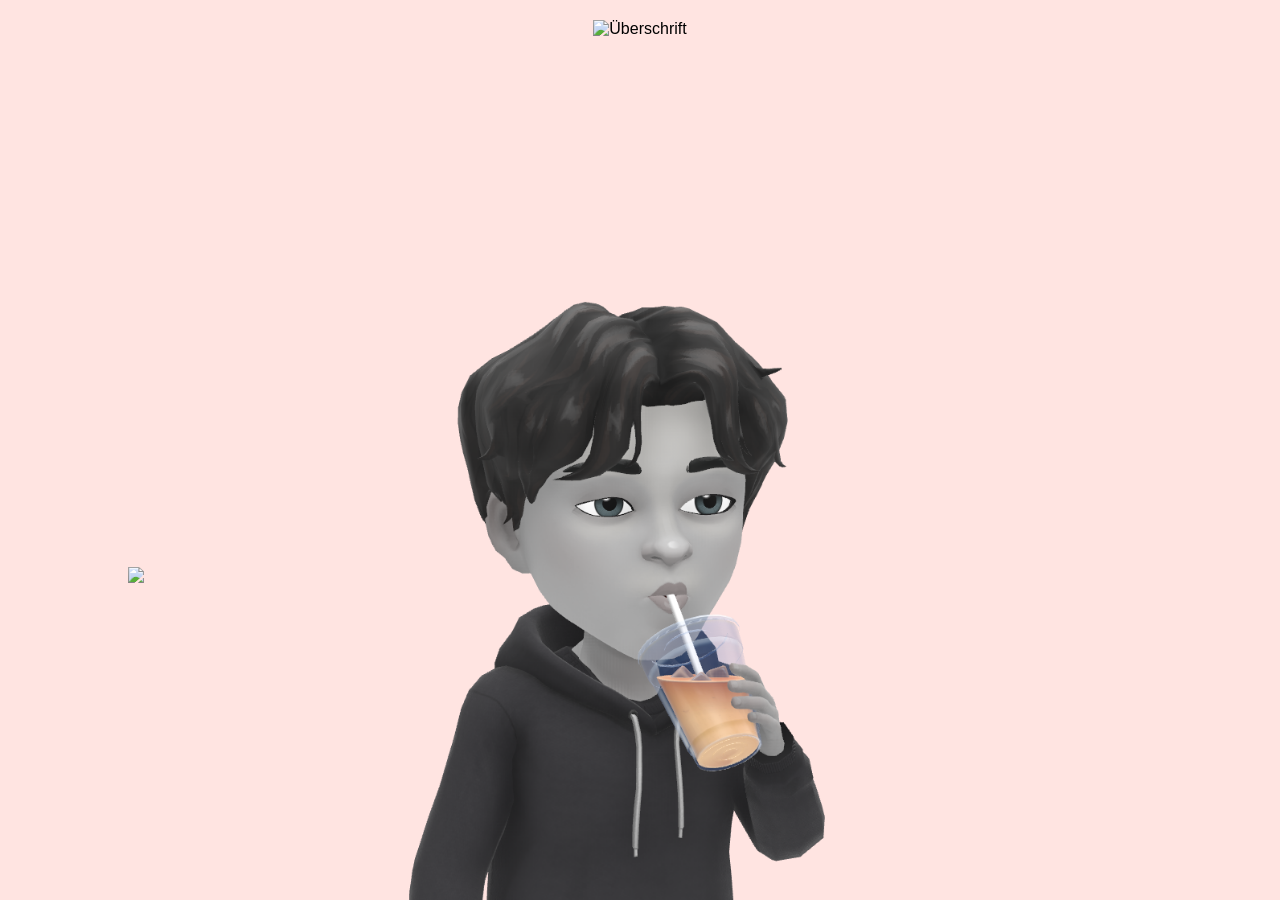
==== index.html @ 6bc4617d "Rename Index.html to index.html" ====
<!DOCTYPE html>
<html lang="de">
<head>
  <meta charset="UTF-8">
  <meta name="viewport" content="width=device-width, initial-scale=1.0, maximum-scale=1.0, user-scalable=no">
  <title>Remember!</title>
  <link rel="stylesheet" href="Remember.css">
</head>
<body>
  <div id="container">
    <img id="headline" src="img/Speechbubble.png" alt="Überschrift">

    <div id="speech-container" class="hidden">
      <img id="speech-bubble" src="img/Speechbubble.png" alt="Sprechblase">
      <div id="speech-text"></div>
    </div>

    <img id="bitmoji" src="img/Idle.png" alt="Bitmoji">
  </div>

  <script src="Remember.js"></script>
</body>
</html>
---- Remember.css ----
body, html {
  margin: 0;
  padding: 0;
  width: 100%;
  height: 100%;
  background-color: #ffe4e1; /* helles rosa */
  overflow: hidden;
  font-family: sans-serif;
}

#container {
  position: relative;
  width: 100%;
  height: 100%;
  text-align: center;
}

#headline {
  margin-top: 20px;
  width: 60%;
  max-width: 300px;
}

#speech-container {
  position: absolute;
  bottom: 35%;
  width: 80%;
  left: 50%;
  transform: translateX(-50%);
  display: flex;
  flex-direction: column;
  align-items: center;
}

#speech-bubble {
  width: 100%;
}

#speech-text {
  position: absolute;
  top: 20%;
  left: 10%;
  right: 10%;
  text-align: center;
  font-size: 1.2em;
  word-wrap: break-word;
  overflow-wrap: break-word;
}

#bitmoji {
  position: absolute;
  bottom: 0;
  left: 50%;
  transform: translateX(-50%);
  width: 50vw; /* Hälfte der Bildschirmbreite */
}

.hidden {
  display: none;
}
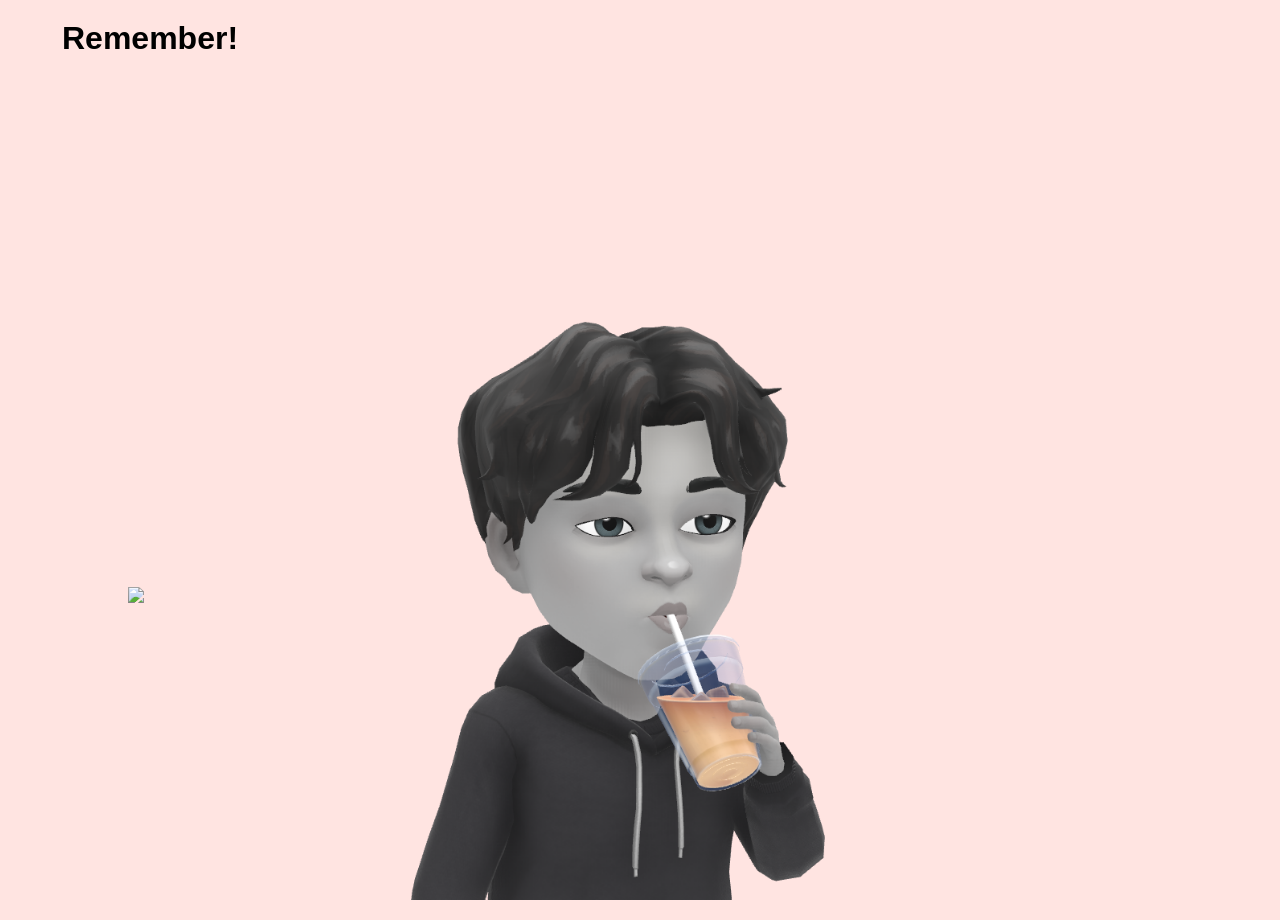
==== commit c64596cb: "index.html aktualisieren" ====
--- a/index.html
+++ b/index.html
@@ -8,7 +8,7 @@
 </head>
 <body>
   <div id="container">
-    <img id="headline" src="img/Speechbubble.png" alt="Überschrift">
+    <h1 id="headline">Remember!</h1>
 
     <div id="speech-container" class="hidden">
       <img id="speech-bubble" src="img/Speechbubble.png" alt="Sprechblase">
@@ -20,4 +20,4 @@
 
   <script src="Remember.js"></script>
 </body>
-</html>
+</html>
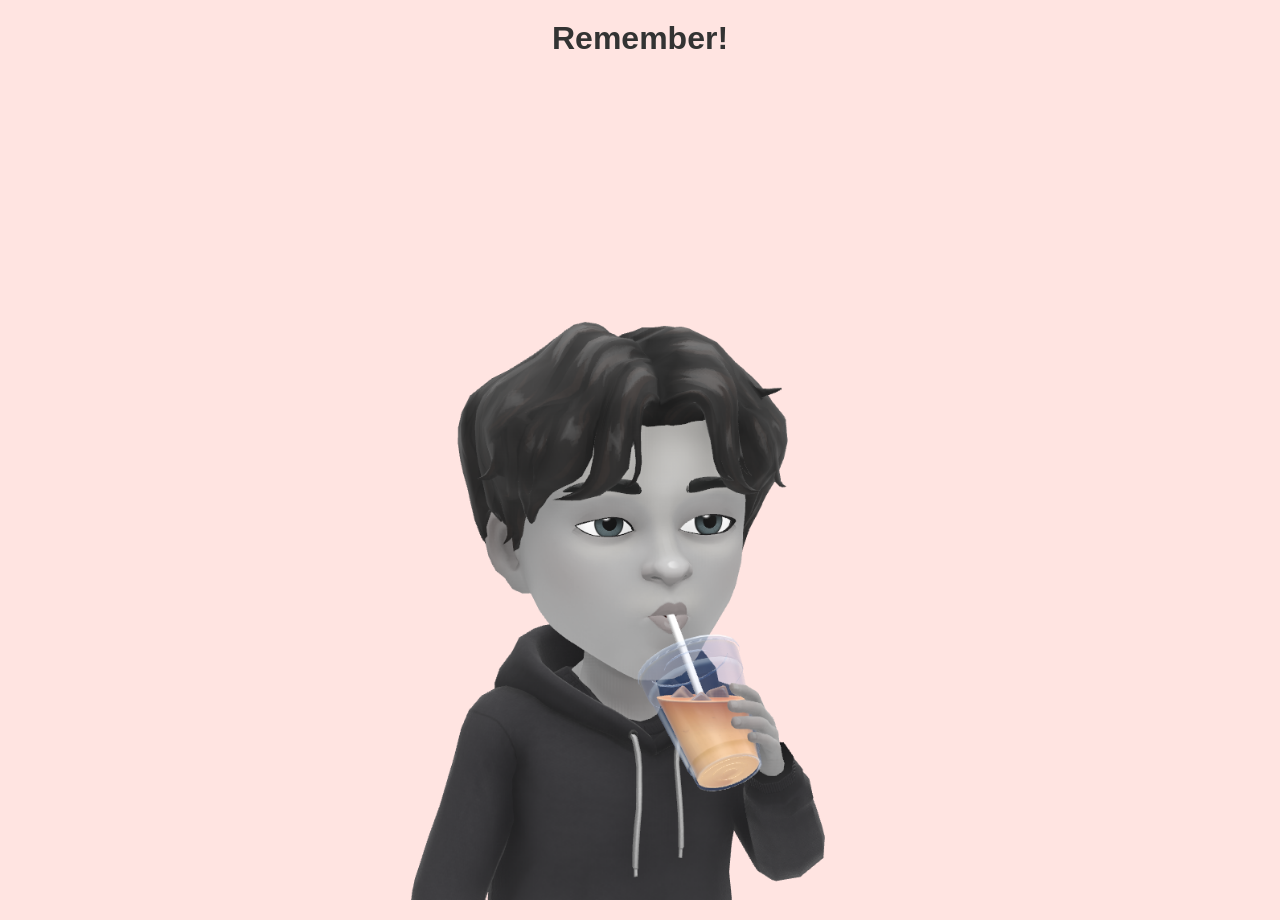
==== commit 754227cc: "index.html aktualisieren" ====
--- a/index.html
+++ b/index.html
@@ -5,15 +5,13 @@
   <meta name="viewport" content="width=device-width, initial-scale=1.0, maximum-scale=1.0, user-scalable=no">
   <title>Remember!</title>
   <link rel="stylesheet" href="Remember.css">
+  <link href="https://fonts.googleapis.com/css2?family=Poppins:wght@600&display=swap" rel="stylesheet">
 </head>
 <body>
   <div id="container">
     <h1 id="headline">Remember!</h1>
 
-    <div id="speech-container" class="hidden">
-      <img id="speech-bubble" src="img/Speechbubble.png" alt="Sprechblase">
-      <div id="speech-text"></div>
-    </div>
+    <!-- Sprechblase wird dynamisch eingefügt per JS -->
 
     <img id="bitmoji" src="img/Idle.png" alt="Bitmoji">
   </div>
--- a/Remember.css
+++ b/Remember.css
@@ -17,8 +17,8 @@
 
 #headline {
   margin-top: 20px;
-  width: 60%;
-  max-width: 300px;
+  font-size: 2em;
+  color: #333;
 }
 
 #speech-container {
